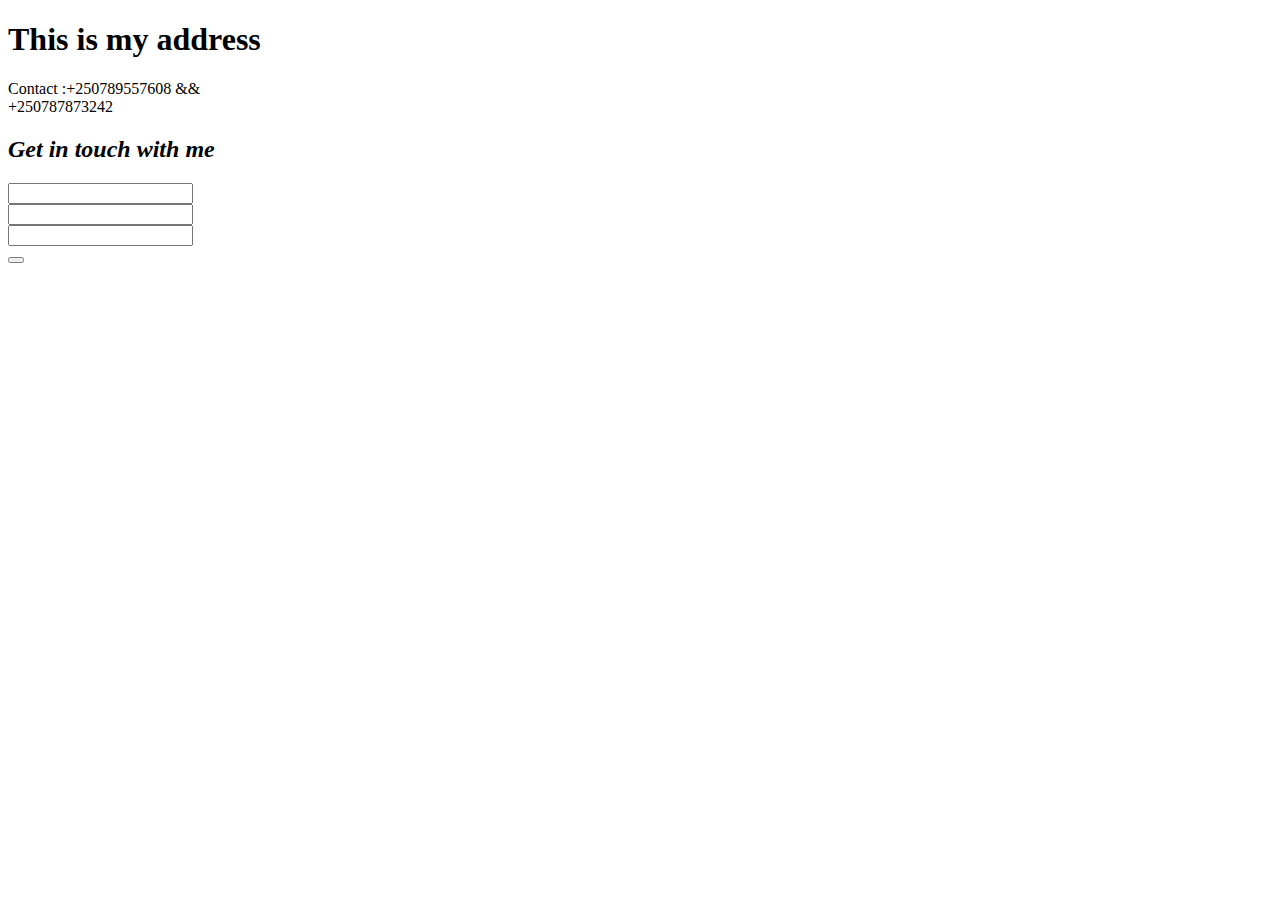
==== Contact.html @ 75217388 "I created a form" ====
<!DOCTYPE html>
<html lang="en">
<head>
    <meta charset="UTF-8">
    <meta name="viewport" content="width=device-width, initial-scale=1.0">
    <meta http-equiv="X-UA-Compatible" content="ie=edge">
    <title>Document</title>
</head>
<body>
    <h1>This is my address</h1>
    <p>Contact :+250789557608 && <br>
     +250787873242</p>
     <h2><em>Get in touch with me </em></h2>
     <form >
        <input type="text" name="Name"><br>
        <input type="text" name="Email Address"><br>
        <input type="text" name="Message"><br>
        <button></button>
     </form>
</body>
</html>
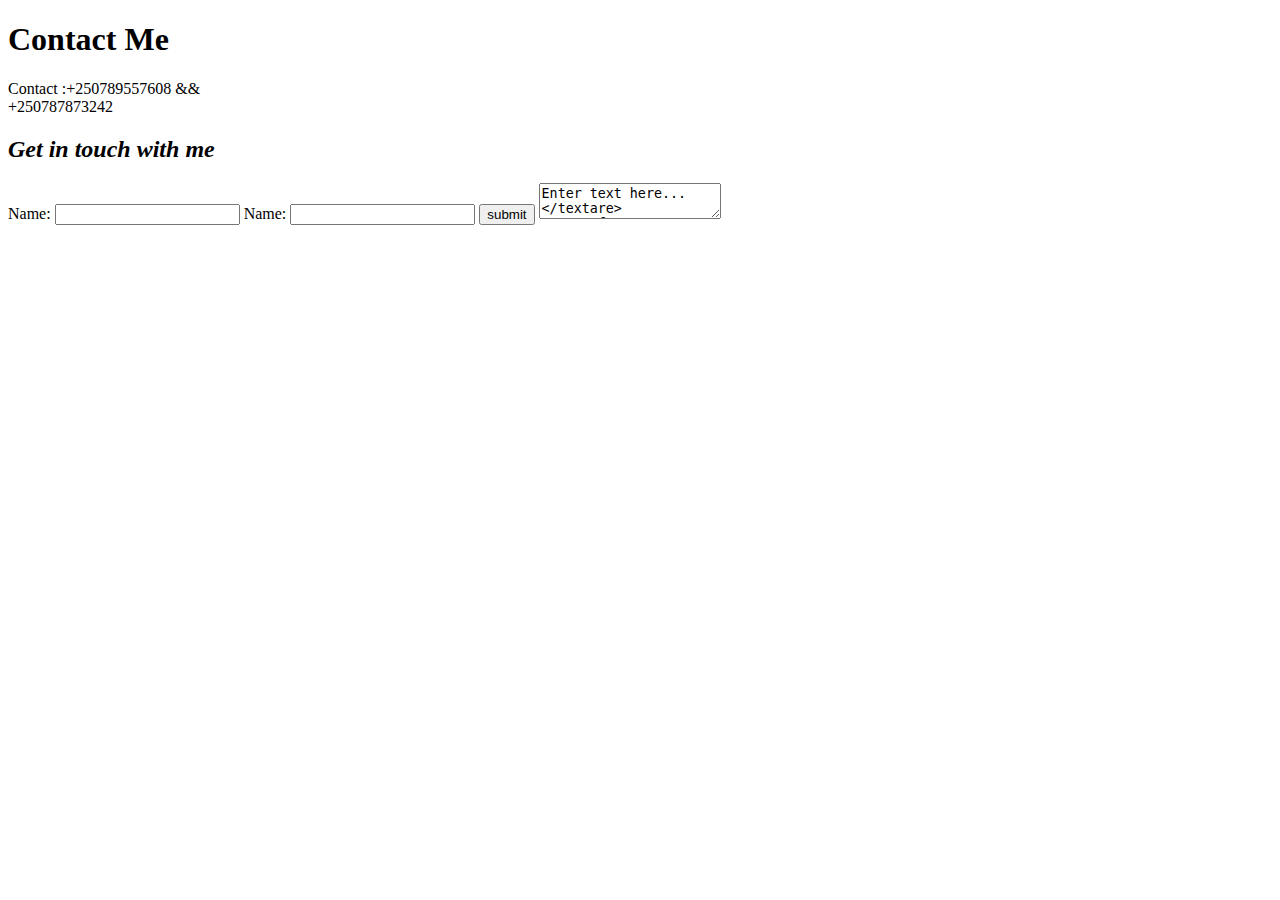
==== commit 12a1e846: "I add a text area where you can add a comment" ====
--- a/Contact.html
+++ b/Contact.html
@@ -7,15 +7,16 @@
     <title>Document</title>
 </head>
 <body>
-    <h1>This is my address</h1>
+    <h1>Contact Me</h1>
     <p>Contact :+250789557608 && <br>
      +250787873242</p>
      <h2><em>Get in touch with me </em></h2>
      <form >
-        <input type="text" name="Name"><br>
-        <input type="text" name="Email Address"><br>
-        <input type="text" name="Message"><br>
-        <button></button>
+        Name: <input type="text" name="usrname">
+        Name: <input type="text" name="Email">
+        <input type="submit" value="submit">
+        <textarea name="comment" form="usrform">Enter text here...</textare>
      </form>
+   a>
 </body>
 </html>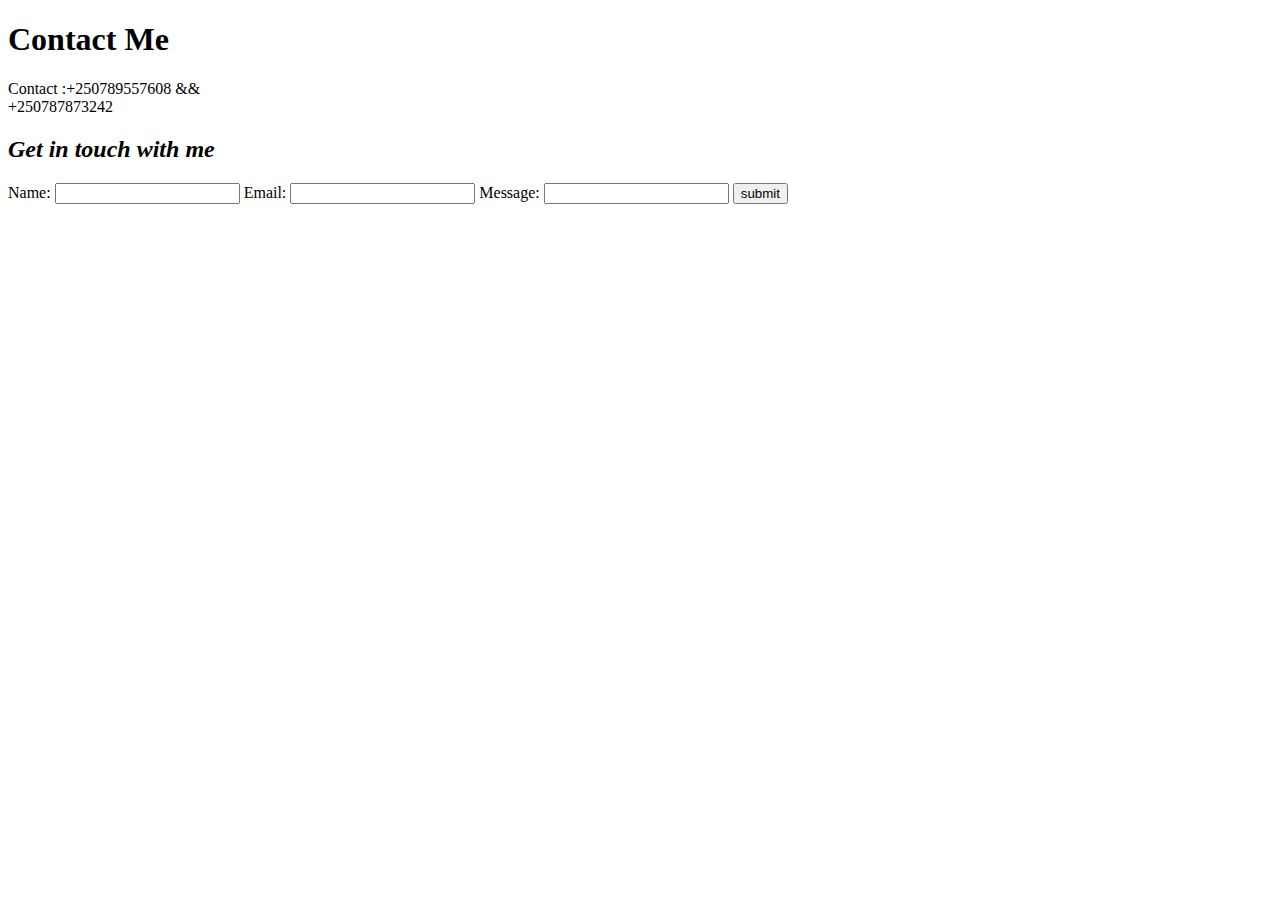
==== commit 4b9cbfee: "message box" ====
--- a/Contact.html
+++ b/Contact.html
@@ -13,10 +13,10 @@
      <h2><em>Get in touch with me </em></h2>
      <form >
         Name: <input type="text" name="usrname">
-        Name: <input type="text" name="Email">
+        Email: <input type="text" name="Email">
+        Message: <input type="text" name="message or comments">
         <input type="submit" value="submit">
-        <textarea name="comment" form="usrform">Enter text here...</textare>
+        
      </form>
-   a>
 </body>
 </html>